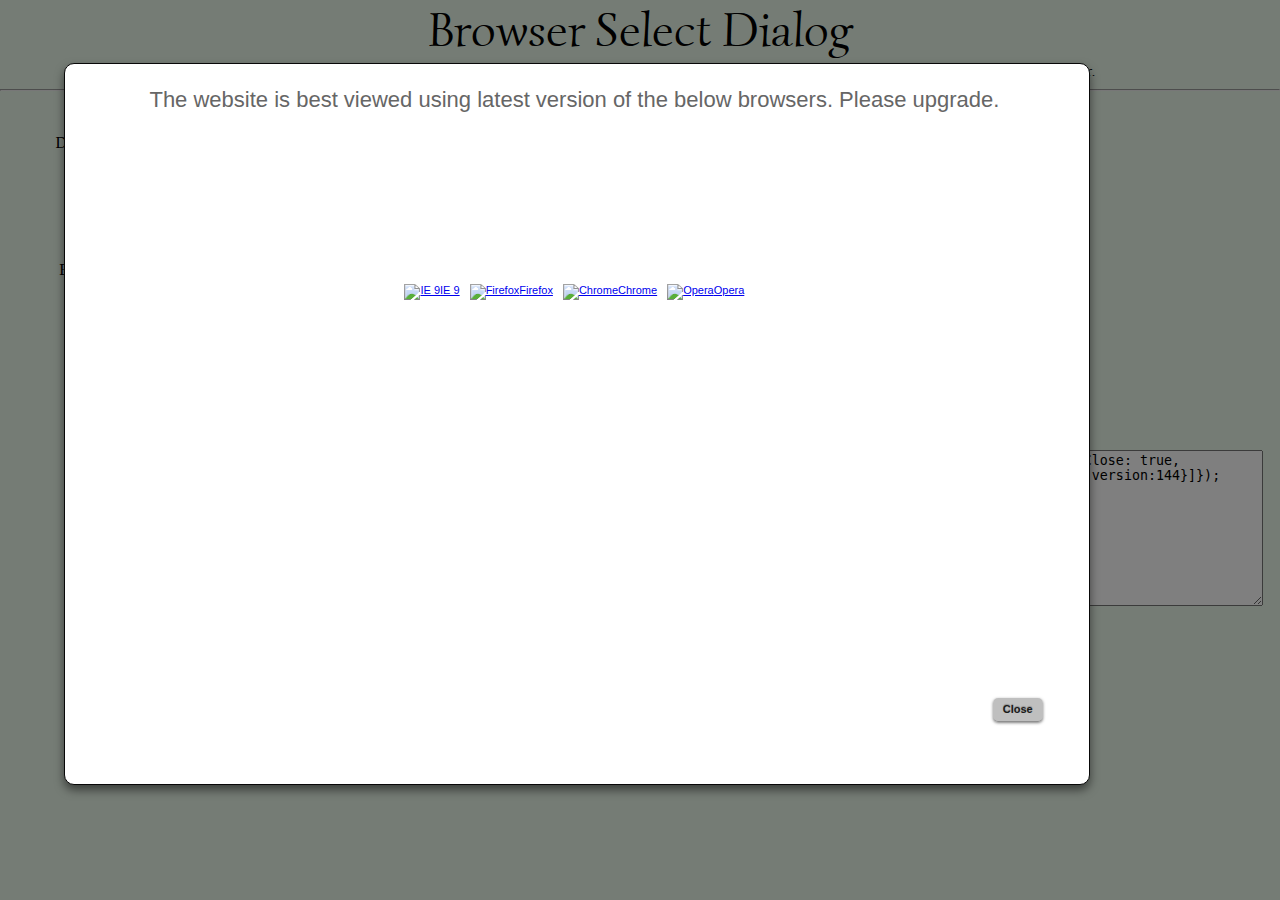
==== index.html @ 3c819304 "First version of demo website" ====
<!DOCTYPE HTML>
<html>
	<head>
		<!--[if lt IE 9]>
			<script src="https://raw.github.com/douglascrockford/JSON-js/master/json2.js"></script>
		<![endif]-->
		<script src="js/jquery.min.js"></script>
		<script src="js/jquery.browserSelect.js"></script>		
		<script src="js/colorpicker.js"></script>		
		
		<link type="text/css" rel="stylesheet" href="css/browserSelect.css" />
		<link type="text/css" rel="stylesheet" href="css/colorpicker.css" />
		<link href='http://fonts.googleapis.com/css?family=Simonetta' rel='stylesheet' type='text/css'>
		<script>
			$(document).ready(function(){
				onLoad();								
			});
			var currentBrowser;
			function onLoad(){
				$('#allowClose').prop('checked', true);
				var availBrowsers = ['msie','mozilla','webkit','opera'];
				$.each(availBrowsers, function(index, element){
					if($.browser.hasOwnProperty(element)){
						$('input[value='+element+']').attr('checked', true);
						currentBrowser=element;
					}
				});
				$('#browserVer').val(parseFloat($.browser.version) + 1);
				$('#modalWidth').val(80);
				$('#modalHeight').val(80);
				$('#backgroundColor').val('FFFFFF');
				$('#backgroundColor').ColorPicker({
					onSubmit: function(hsb, hex, rgb, el) {
						$(el).val(hex);
						$(el).ColorPickerHide();
						updateApiCall();
					},
					onBeforeShow: function () {
						$(this).ColorPickerSetColor(this.value);
					}
				}).bind('keyup', function(){
					$(this).ColorPickerSetColor(this.value);
				});
				$('#message').val('The website is best viewed using latest version of the below browsers. Please upgrade.');
				$('body').browserSelect({allowClose: true, displayWhen: [{browser:currentBrowser, version:$('#browserVer').val()}]});
				$('#apiCall').val('$("body").browserSelect({allowClose: true, displayWhen: [{browser:' + currentBrowser + ', version:' + $('#browserVer').val() + '}]});');
				$('input[name=grpBrowser]').attr('disabled', 'disabled');
				$('#browserVer').attr('disabled', 'disabled');
				
				$('#ie9Img').val('http://upload.wikimedia.org/wikipedia/en/1/10/Internet_Explorer_7_Logo.png');
				$('#ie9dl').val('http://windows.microsoft.com/en-us/internet-explorer/downloads/ie-9/worldwide-languages');
				$('#ie9lbl').val('IE 9');
				
				$('#ffImg').val('https://assets.mozillalabs.com/Brands-Logos/Firefox/logo-only/firefox_logo-only_RGB.png');
				$('#ffdl').val('http://www.firefox.org/en-US/firefox/all/');
				$('#fflbl').val('Firefox');
				
				$('#cImg').val('http://upload.wikimedia.org/wikipedia/commons/8/87/Google_Chrome_icon_%282011%29.png');
				$('#cdl').val('http://www.google.com/chrome');
				$('#clbl').val('Chrome');
				
				$('#oImg').val('http://business.opera.com/content/download/436/33260/version/1/file/Opera_512x512.png');
				$('#odl').val('http://www.opera.com/download/');
				$('#olbl').val('Opera');
				
				handleChange();
			}
			function handleChange(){
				$('.sec').change(function(){
					updateApiCall();
				});
			}
			function updateApiCall(){
				$('#apiCall').val("$('body').browserSelect("+ JSON.stringify(theConfig())+");");
			}
			function handleSubmit(){
				var config= theConfig();				
				$('body').browserSelect(config);
			}
			function toggleEditDoneLabel(that){
				if($(that).val() == "Edit"){
					$(that).val("Done");
				}else{
					$(that).val("Edit");
				}
			}
			function theConfig(){
				var suggestBr = [];
				$.each($("input[name='suggestBrowsers']:checked"),  function() {
				  suggestBr.push($(this).val());
				});
				return {
					allowClose: $('#allowClose').is(':checked'),
					displayWhen: [{browser:currentBrowser, version:$('#browserVer').val()}],
					width: $('#modalWidth').val() + '%',
					height: $('#modalHeight').val() + '%',
					backgroundColor: '#'+$('#backgroundColor').val(),
					suggestBrowsers: suggestBr,
					message: $('#message').val(),
					ie9: {
						 image: $('#ie9Img').val(),
						 dlLink: $('#ie9dl').val(),
						 label: $('#ie9lbl').val()
					},
					firefox: {
						 image: $('#ffImg').val(),
						 dlLink: $('#ffdl').val(),
						 label: $('#fflbl').val()
					},
					chrome: {
						 image: $('#cImg').val(),
						 dlLink: $('#cdl').val(),
						 label: $('#clbl').val()
					},
					opera: {
						 image: $('#oImg').val(),
						 dlLink: $('#odl').val(),
						 label: $('#olbl').val()
					}
				};
			}
		</script>
		<style>
			html, body{
				height: 100%;
				width: 100%;
				margin: 0;				
			}
			body{
				background: #EBF8EA;				
			}
			#main{
				//height: 100%;
			}
			.sec{
				width: 50%;
				padding: 5px;
				padding-left: 25px;
			}
			.sec span{
				display: inline;
				padding: 0;
				margin: 0;
			}
			.leftSec{
				width: 25%;
				text-align: right;
			}
			.rightSec{
				width: 75%;
				text-align: right;
			}
			.submitBtn{
				padding: 5px;
			}
			.header{
				font-family: 'Simonetta', cursive;
				font-size: 3em;
			}
			.subHeader{
				font-size: 0.35em;
			}
			label{
				padding: 5px;
			}
			.smallLabel{
				font-size: 0.8em;
			}
			.apiCallDiv{
				position: absolute;
				top: 50%;
				left: 50%;
				width: 50%;
			}
			.sgBrowserDiv{
				text-align: left;
				padding-left: 30px;
				display:none;
			}
			.sgBrowserDiv label{
				width: 25%;
			}
			.sgBrowserDiv input{
				width: 75%;
			}
		</style>
	</head>
	<body>
		<div class="header">
			Browser Select Dialog			
			<div class="subHeader">
				<label>The Jquery Browser Select <a href="https://github.com/shreyaspurohit/jquery.plugin.browserSelect">plugin</a> shows a dialog to upgrade/update browser. 
				This allows (IE) users to select new versions of browser.</label>
			</div>
		</div>
		<hr />
		<div id="main">
			<div class="sec">
				<span class="leftSec"><label>Allow Close </label> </span>
				<span class="rightSec"><input type="checkbox" id="allowClose" name="allowClose"/></span>
			</div>
			
			<div class="sec">
				<span class="leftSec"><label>Display bowser select dialog when browser is <label class="smallLabel">(your current browser, required to display the dialog) </label> </span>
				<span class="rightSec">
					<br />
					<input type="radio" name="grpBrowser" value="msie"> msie </input><br />
					<input type="radio" name="grpBrowser" value="mozilla"> mozilla</input><br />
					<input type="radio" name="grpBrowser" value="webkit"> webkit</input><br />
					<input type="radio" name="grpBrowser" value="opera"> opera</input><br />
				</span>
			</div>
			<label style="padding-left:10px;">AND</label>
			<div class="sec">
				<span class="leftSec"><label>Browser version is lesser than <label class="smallLabel">(your current browser version + 1)</label> </label> </span>
				<span class="rightSec"><input type="text" id="browserVer" name="browserVer"/></span>
			</div>
			<div class="sec">
				<span class="leftSec"><label>Width </label> </span>
				<span class="rightSec"><input type="text" id="modalWidth" name="modalWidth"/><label>%</label></span>
			</div>
			<div class="sec">
				<span class="leftSec"><label>Height </label> </span>
				<span class="rightSec"><input type="text" id="modalHeight" name="modalHeight"/><label>%</label></span>
			</div>
			<div class="sec">
				<span class="leftSec"><label>Background Color </label> </span>
				<span class="rightSec">#<input type="text" id="backgroundColor" name="backgroundColor"/></span>
			</div>
			<div class="sec">
				<span class="leftSec"><label>Suggest Browser's </label> </span> <br />
				<span class="rightSec">
					<input type="checkbox" name="suggestBrowsers" value="ie9" checked>IE 9 </input> 
					<input type="submit" value="Edit" onclick="$('#ie9EditDiv').toggle('slow');toggleEditDoneLabel(this);"/><br />
					<div class="sgBrowserDiv" id="ie9EditDiv">
						<label>Image URL</label><input type="text" id="ie9Img"></input> <br />
						<label>D/L URL</label><input type="text" id="ie9dl"></input> <br />
						<label>Label</label><input type="text" id="ie9lbl"></input> <br />
					</div>
					
					<input type="checkbox" name="suggestBrowsers" value="firefox" checked>Firefox </input> 
					<input type="submit" value="Edit" onclick="$('#ffEditDiv').toggle('slow');toggleEditDoneLabel(this);"/><br />
					<div class="sgBrowserDiv" id="ffEditDiv">
						<label>Image URL</label><input type="text" id="ffImg"></input> <br />
						<label>D/L URL</label><input type="text" id="ffdl"></input> <br />
						<label>Label</label><input type="text" id="fflbl"></input> <br />
					</div>
					
					<input type="checkbox" name="suggestBrowsers" value="chrome" checked>Chrome </input> 
					<input type="submit" value="Edit" onclick="$('#cEditDiv').toggle('slow');toggleEditDoneLabel(this);"/><br />
					<div class="sgBrowserDiv" id="cEditDiv">
						<label>Image URL</label><input type="text" id="cImg"></input> <br />
						<label>D/L URL</label><input type="text" id="cdl"></input> <br />
						<label>Label</label><input type="text" id="clbl"></input> <br />
					</div>
					
					<input type="checkbox" name="suggestBrowsers" value="opera" checked>Opera </input> 
					<input type="submit" value="Edit" onclick="$('#oEditDiv').toggle('slow');toggleEditDoneLabel(this);"/><br />
					<div class="sgBrowserDiv" id="oEditDiv">
						<label>Image URL</label><input type="text" id="oImg"></input> <br />
						<label>D/L URL</label><input type="text" id="odl"></input> <br />
						<label>Label</label><input type="text" id="olbl"></input> <br />
					</div>
				</span>
			</div>
			
			<div class="sec">
				<span class="leftSec"><label>Message </label> </span>
				<span class="rightSec">
					<textarea id="message" name="message" style="width: 450px;" rows="2" cols="10"></textarea>
				</span>
			</div>
			<div class="sec">
				<input type="submit" value="Submit" class="submitBtn" onclick="handleSubmit()"/>
			</div>
			<div class="apiCallDiv">
				<label>API Call<label class="smallLabel">(on document ready)</label></label><textarea id="apiCall" rows="10" cols="50"></textarea>
			</div>
		</div>
	</body>
</html>
---- css/browserSelect.css ----
#modal-overlay {
 width:100%; 
 height:100%;
 filter:alpha(opacity=50); 
 -moz-opacity:0.5; 
 -khtml-opacity: 0.5; 
 opacity: 0.5; 
 background:#000; 
 position:absolute; 
 top:0; 
 left:0; 
 z-index:100; 
 display:none;
}
#modal-container {
 -webkit-box-shadow: 0px 5px 10px rgba(0, 0, 0, 0.5);
 -moz-box-shadow: 0px 5px 10px rgba(0, 0, 0, 0.5);
 box-shadow: 0px 5px 10px rgba(0, 0, 0, 0.5);
 /* For IE 8 */
 -ms-filter: "progid:DXImageTransform.Microsoft.Shadow(Strength=4, Direction=135, Color='#000000')";
 /* For IE 5.5 - 7 */
 filter: progid:DXImageTransform.Microsoft.Shadow(Strength=4, Direction=135, Color='#000000');
	
 -moz-border-radius: 10px;
 border-radius: 10px;
 -webkit-border-radius: 10px;  
 
 border: 1px solid #080808;
 position: absolute; 
 top:7%;
 left:5%;
 z-index:200; 
 display:none;
 min-width: 750px;
 min-height: 350px;
 
}
#modal-outer-content {
 width:95%;
 height: 95%;
 
 text-align:left; 
 padding:10px; 
 margin:13px;
 color:#666; 
 font-family:"Comic Sans MS", cursive, sans-serif;
 font-size:11px; 
}
#modal-outer-content a.button {
 margin:10px auto 0 auto;
 text-align:center;
 display: none;
 width: 25px;
 
 padding: 5px 10px 6px;
 color: #1A1A1A;
 text-decoration: none;
 font-weight: bold;
 line-height: 1;
 background-color: #BFBFBF;
 
 -moz-border-radius: 5px;
 -webkit-border-radius: 5px;
 border-radius: 5px;
 
 -moz-box-shadow: 0 1px 3px rgba(0,0,0,0.5);
 -webkit-box-shadow: 0 1px 3px rgba(0,0,0,0.5);
 box-shadow: 0 1px 3px rgba(0,0,0,0.5);
 /* For IE 8 */
 -ms-filter: "progid:DXImageTransform.Microsoft.Shadow(Strength=4, Direction=135, Color='#000000')";
 /* For IE 5.5 - 7 */
 filter: progid:DXImageTransform.Microsoft.Shadow(Strength=4, Direction=135, Color='#000000');

 text-shadow: 0 -1px 1px rgba(0,0,0,0.25);
 border-bottom: 1px solid rgba(0,0,0,0.25);
 
 position: relative;
 bottom: 10%; 
 left: 93%;
 text-align: center;
 cursor: pointer;  
}
#modal-outer-content a.button:hover {
 background-color: #E5E5E5;  
}

#modal-inner-content{
 text-align: center;
 width: 100%;
 height: 100%;
}
#modal-inner-content label{
 font-family:"Comic Sans MS", cursive, sans-serif;
 font-size:2em; 
}
#modal-browser-types a {
 padding: 5px;
}
#modal-browser-types{
 position: relative;
 top: 25%;
}
#modal-browser-types a img{
 border: none;
 width: 128x;
 height: 128px;
}
.parent {
 text-align: center;
}

#modal-button-close {
 position: relative;
 bottom: 10%; 
 left: 0%;
}
---- css/colorpicker.css ----
.colorpicker {
	width: 356px;
	height: 176px;
	overflow: hidden;
	position: absolute;
	background: url(images/colorpicker_background.png);
	font-family: Arial, Helvetica, sans-serif;
	display: none;
}
.colorpicker_color {
	width: 150px;
	height: 150px;
	left: 14px;
	top: 13px;
	position: absolute;
	background: #f00;
	overflow: hidden;
	cursor: crosshair;
}
.colorpicker_color div {
	position: absolute;
	top: 0;
	left: 0;
	width: 150px;
	height: 150px;
	background: url(images/colorpicker_overlay.png);
}
.colorpicker_color div div {
	position: absolute;
	top: 0;
	left: 0;
	width: 11px;
	height: 11px;
	overflow: hidden;
	background: url(images/colorpicker_select.gif);
	margin: -5px 0 0 -5px;
}
.colorpicker_hue {
	position: absolute;
	top: 13px;
	left: 171px;
	width: 35px;
	height: 150px;
	cursor: n-resize;
}
.colorpicker_hue div {
	position: absolute;
	width: 35px;
	height: 9px;
	overflow: hidden;
	background: url(images/colorpicker_indic.gif) left top;
	margin: -4px 0 0 0;
	left: 0px;
}
.colorpicker_new_color {
	position: absolute;
	width: 60px;
	height: 30px;
	left: 213px;
	top: 13px;
	background: #f00;
}
.colorpicker_current_color {
	position: absolute;
	width: 60px;
	height: 30px;
	left: 283px;
	top: 13px;
	background: #f00;
}
.colorpicker input {
	background-color: transparent;
	border: 1px solid transparent;
	position: absolute;
	font-size: 10px;
	font-family: Arial, Helvetica, sans-serif;
	color: #898989;
	top: 4px;
	right: 11px;
	text-align: right;
	margin: 0;
	padding: 0;
	height: 11px;
}
.colorpicker_hex {
	position: absolute;
	width: 72px;
	height: 22px;
	background: url(images/colorpicker_hex.png) top;
	left: 212px;
	top: 142px;
}
.colorpicker_hex input {
	right: 6px;
}
.colorpicker_field {
	height: 22px;
	width: 62px;
	background-position: top;
	position: absolute;
}
.colorpicker_field span {
	position: absolute;
	width: 12px;
	height: 22px;
	overflow: hidden;
	top: 0;
	right: 0;
	cursor: n-resize;
}
.colorpicker_rgb_r {
	background-image: url(images/colorpicker_rgb_r.png);
	top: 52px;
	left: 212px;
}
.colorpicker_rgb_g {
	background-image: url(images/colorpicker_rgb_g.png);
	top: 82px;
	left: 212px;
}
.colorpicker_rgb_b {
	background-image: url(images/colorpicker_rgb_b.png);
	top: 112px;
	left: 212px;
}
.colorpicker_hsb_h {
	background-image: url(images/colorpicker_hsb_h.png);
	top: 52px;
	left: 282px;
}
.colorpicker_hsb_s {
	background-image: url(images/colorpicker_hsb_s.png);
	top: 82px;
	left: 282px;
}
.colorpicker_hsb_b {
	background-image: url(images/colorpicker_hsb_b.png);
	top: 112px;
	left: 282px;
}
.colorpicker_submit {
	position: absolute;
	width: 22px;
	height: 22px;
	background: url(images/colorpicker_submit.png) top;
	left: 322px;
	top: 142px;
	overflow: hidden;
}
.colorpicker_focus {
	background-position: center;
}
.colorpicker_hex.colorpicker_focus {
	background-position: bottom;
}
.colorpicker_submit.colorpicker_focus {
	background-position: bottom;
}
.colorpicker_slider {
	background-position: bottom;
}
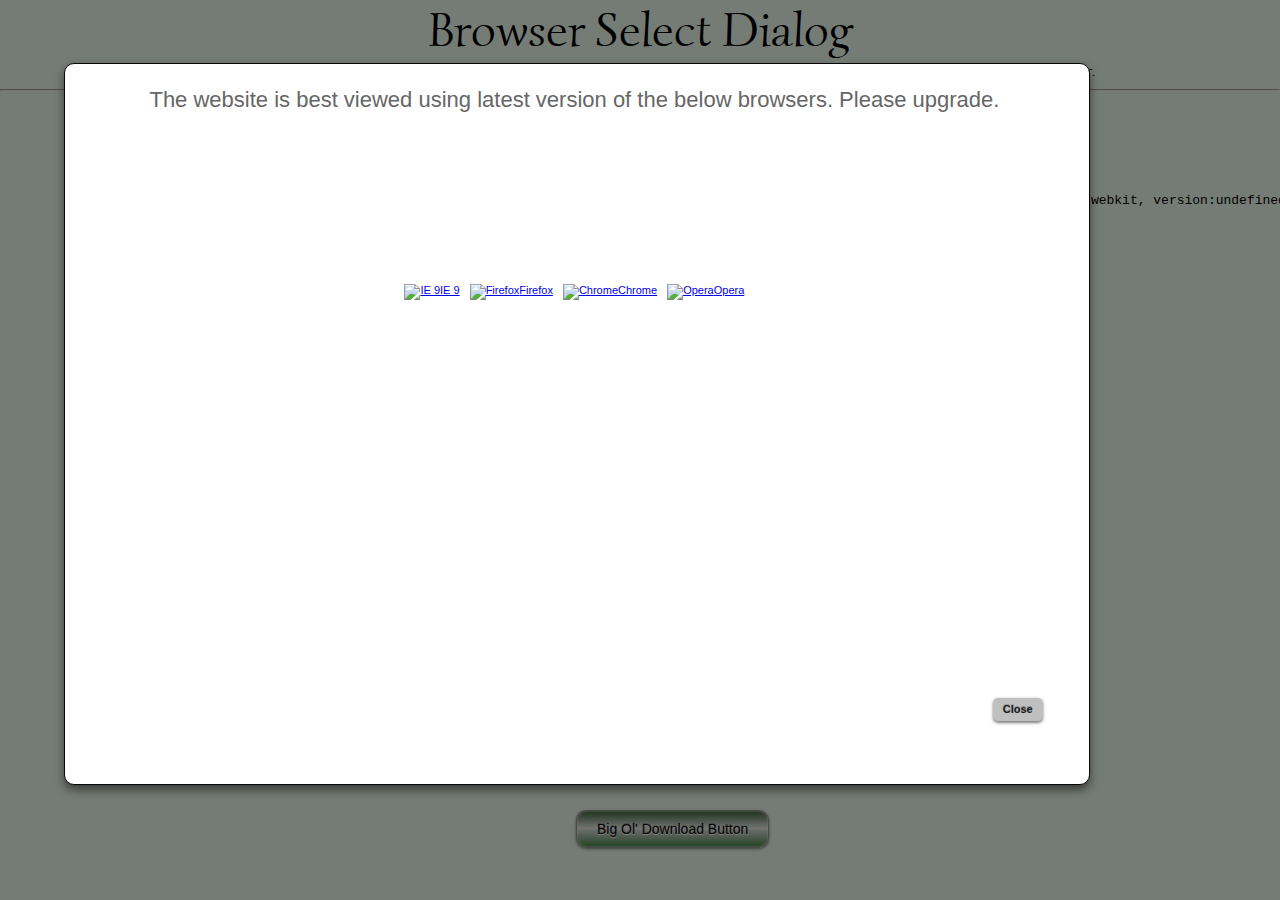
==== commit 90cb1575: "Merge from trunk" ====
--- a/index.html
+++ b/index.html
@@ -1,188 +1,37 @@
 <!DOCTYPE HTML>
 <html>
 	<head>
+		<title>
+			Jquery Browser Select Plugin
+		</title>
+		<meta name="description" content="Jquery Browser Select Plugin" />
+		<meta name="keywords" content="Shreyas Purohit, IE redirect, browser select dialog, browser popup, browser select popup, browser dialog" />
+		
 		<!--[if lt IE 9]>
 			<script src="https://raw.github.com/douglascrockford/JSON-js/master/json2.js"></script>
 		<![endif]-->
 		<script src="js/jquery.min.js"></script>
 		<script src="js/jquery.browserSelect.js"></script>		
-		<script src="js/colorpicker.js"></script>		
+		<script src="js/colorpicker.js"></script>				
+		<script src="js/app.js"></script>				
+		<script src="http://alexgorbatchev.com/pub/sh/current/scripts/shCore.js" type="text/javascript"></script>
+		<script src="http://alexgorbatchev.com/pub/sh/current/scripts/shAutoloader.js" type="text/javascript"></script>
+		<script src="http://alexgorbatchev.com/pub/sh/current/scripts/shBrushJScript.js" type="text/javascript"></script>
 		
+		<link href="http://alexgorbatchev.com/pub/sh/current/styles/shThemeDefault.css" rel="stylesheet" type="text/css" />
 		<link type="text/css" rel="stylesheet" href="css/browserSelect.css" />
 		<link type="text/css" rel="stylesheet" href="css/colorpicker.css" />
 		<link href='http://fonts.googleapis.com/css?family=Simonetta' rel='stylesheet' type='text/css'>
+		<link type="text/css" rel="stylesheet" href="css/app.css" />
+		
 		<script>
-			$(document).ready(function(){
+			$(document).ready(function(){				
 				onLoad();								
-			});
-			var currentBrowser;
-			function onLoad(){
-				$('#allowClose').prop('checked', true);
-				var availBrowsers = ['msie','mozilla','webkit','opera'];
-				$.each(availBrowsers, function(index, element){
-					if($.browser.hasOwnProperty(element)){
-						$('input[value='+element+']').attr('checked', true);
-						currentBrowser=element;
-					}
-				});
-				$('#browserVer').val(parseFloat($.browser.version) + 1);
-				$('#modalWidth').val(80);
-				$('#modalHeight').val(80);
-				$('#backgroundColor').val('FFFFFF');
-				$('#backgroundColor').ColorPicker({
-					onSubmit: function(hsb, hex, rgb, el) {
-						$(el).val(hex);
-						$(el).ColorPickerHide();
-						updateApiCall();
-					},
-					onBeforeShow: function () {
-						$(this).ColorPickerSetColor(this.value);
-					}
-				}).bind('keyup', function(){
-					$(this).ColorPickerSetColor(this.value);
-				});
-				$('#message').val('The website is best viewed using latest version of the below browsers. Please upgrade.');
-				$('body').browserSelect({allowClose: true, displayWhen: [{browser:currentBrowser, version:$('#browserVer').val()}]});
-				$('#apiCall').val('$("body").browserSelect({allowClose: true, displayWhen: [{browser:' + currentBrowser + ', version:' + $('#browserVer').val() + '}]});');
-				$('input[name=grpBrowser]').attr('disabled', 'disabled');
-				$('#browserVer').attr('disabled', 'disabled');
-				
-				$('#ie9Img').val('http://upload.wikimedia.org/wikipedia/en/1/10/Internet_Explorer_7_Logo.png');
-				$('#ie9dl').val('http://windows.microsoft.com/en-us/internet-explorer/downloads/ie-9/worldwide-languages');
-				$('#ie9lbl').val('IE 9');
-				
-				$('#ffImg').val('https://assets.mozillalabs.com/Brands-Logos/Firefox/logo-only/firefox_logo-only_RGB.png');
-				$('#ffdl').val('http://www.firefox.org/en-US/firefox/all/');
-				$('#fflbl').val('Firefox');
-				
-				$('#cImg').val('http://upload.wikimedia.org/wikipedia/commons/8/87/Google_Chrome_icon_%282011%29.png');
-				$('#cdl').val('http://www.google.com/chrome');
-				$('#clbl').val('Chrome');
-				
-				$('#oImg').val('http://business.opera.com/content/download/436/33260/version/1/file/Opera_512x512.png');
-				$('#odl').val('http://www.opera.com/download/');
-				$('#olbl').val('Opera');
-				
-				handleChange();
-			}
-			function handleChange(){
-				$('.sec').change(function(){
-					updateApiCall();
-				});
-			}
-			function updateApiCall(){
-				$('#apiCall').val("$('body').browserSelect("+ JSON.stringify(theConfig())+");");
-			}
-			function handleSubmit(){
-				var config= theConfig();				
-				$('body').browserSelect(config);
-			}
-			function toggleEditDoneLabel(that){
-				if($(that).val() == "Edit"){
-					$(that).val("Done");
-				}else{
-					$(that).val("Edit");
-				}
-			}
-			function theConfig(){
-				var suggestBr = [];
-				$.each($("input[name='suggestBrowsers']:checked"),  function() {
-				  suggestBr.push($(this).val());
-				});
-				return {
-					allowClose: $('#allowClose').is(':checked'),
-					displayWhen: [{browser:currentBrowser, version:$('#browserVer').val()}],
-					width: $('#modalWidth').val() + '%',
-					height: $('#modalHeight').val() + '%',
-					backgroundColor: '#'+$('#backgroundColor').val(),
-					suggestBrowsers: suggestBr,
-					message: $('#message').val(),
-					ie9: {
-						 image: $('#ie9Img').val(),
-						 dlLink: $('#ie9dl').val(),
-						 label: $('#ie9lbl').val()
-					},
-					firefox: {
-						 image: $('#ffImg').val(),
-						 dlLink: $('#ffdl').val(),
-						 label: $('#fflbl').val()
-					},
-					chrome: {
-						 image: $('#cImg').val(),
-						 dlLink: $('#cdl').val(),
-						 label: $('#clbl').val()
-					},
-					opera: {
-						 image: $('#oImg').val(),
-						 dlLink: $('#odl').val(),
-						 label: $('#olbl').val()
-					}
-				};
-			}
+			});			
 		</script>
 		<style>
-			html, body{
-				height: 100%;
-				width: 100%;
-				margin: 0;				
-			}
-			body{
-				background: #EBF8EA;				
-			}
-			#main{
-				//height: 100%;
-			}
-			.sec{
-				width: 50%;
-				padding: 5px;
-				padding-left: 25px;
-			}
-			.sec span{
-				display: inline;
-				padding: 0;
-				margin: 0;
-			}
-			.leftSec{
-				width: 25%;
-				text-align: right;
-			}
-			.rightSec{
-				width: 75%;
-				text-align: right;
-			}
-			.submitBtn{
-				padding: 5px;
-			}
-			.header{
-				font-family: 'Simonetta', cursive;
-				font-size: 3em;
-			}
-			.subHeader{
-				font-size: 0.35em;
-			}
-			label{
-				padding: 5px;
-			}
-			.smallLabel{
-				font-size: 0.8em;
-			}
-			.apiCallDiv{
-				position: absolute;
-				top: 50%;
-				left: 50%;
-				width: 50%;
-			}
-			.sgBrowserDiv{
-				text-align: left;
-				padding-left: 30px;
-				display:none;
-			}
-			.sgBrowserDiv label{
-				width: 25%;
-			}
-			.sgBrowserDiv input{
-				width: 75%;
-			}
+			
+			
 		</style>
 	</head>
 	<body>
@@ -201,65 +50,60 @@
 			</div>
 			
 			<div class="sec">
-				<span class="leftSec"><label>Display bowser select dialog when browser is <label class="smallLabel">(your current browser, required to display the dialog) </label> </span>
+				<span class="leftSec"><label>Display bowser select dialog when browser and version (less than) is</label></span>
 				<span class="rightSec">
 					<br />
-					<input type="radio" name="grpBrowser" value="msie"> msie </input><br />
-					<input type="radio" name="grpBrowser" value="mozilla"> mozilla</input><br />
-					<input type="radio" name="grpBrowser" value="webkit"> webkit</input><br />
-					<input type="radio" name="grpBrowser" value="opera"> opera</input><br />
+					<input type="checkbox" name="grpBrowser" value="msie" autocomplete="off"> msie </input><span style="padding-left:10px"><input type="text" id="msieVer" style="width:20px;" autocomplete="off"/></span><br />
+					<input type="checkbox" name="grpBrowser" value="mozilla" autocomplete="off"> mozilla</input><span style="padding-left:10px"><input type="text" id="mozillaVer" style="width:20px;" autocomplete="off"/></span><br />
+					<input type="checkbox" name="grpBrowser" value="webkit" autocomplete="off"> webkit</input><span style="padding-left:10px"><input type="text" id="webkitVer" style="width:20px;" autocomplete="off"/></span><br />
+					<input type="checkbox" name="grpBrowser" value="opera" autocomplete="off"> opera</input><span style="padding-left:10px"><input type="text" id="operaVer" style="width:20px;" autocomplete="off"/></span><br />
 				</span>
-			</div>
-			<label style="padding-left:10px;">AND</label>
-			<div class="sec">
-				<span class="leftSec"><label>Browser version is lesser than <label class="smallLabel">(your current browser version + 1)</label> </label> </span>
-				<span class="rightSec"><input type="text" id="browserVer" name="browserVer"/></span>
-			</div>
+			</div>			
 			<div class="sec">
 				<span class="leftSec"><label>Width </label> </span>
-				<span class="rightSec"><input type="text" id="modalWidth" name="modalWidth"/><label>%</label></span>
+				<span class="rightSec"><input type="text" id="modalWidth" name="modalWidth" autocomplete="off"/><label>%</label></span>
 			</div>
 			<div class="sec">
 				<span class="leftSec"><label>Height </label> </span>
-				<span class="rightSec"><input type="text" id="modalHeight" name="modalHeight"/><label>%</label></span>
+				<span class="rightSec"><input type="text" id="modalHeight" name="modalHeight" autocomplete="off"/><label>%</label></span>
 			</div>
 			<div class="sec">
 				<span class="leftSec"><label>Background Color </label> </span>
-				<span class="rightSec">#<input type="text" id="backgroundColor" name="backgroundColor"/></span>
+				<span class="rightSec">#<input type="text" id="backgroundColor" name="backgroundColor" autocomplete="off"/></span>
 			</div>
 			<div class="sec">
 				<span class="leftSec"><label>Suggest Browser's </label> </span> <br />
 				<span class="rightSec">
-					<input type="checkbox" name="suggestBrowsers" value="ie9" checked>IE 9 </input> 
+					<input type="checkbox" name="suggestBrowsers" value="ie9" autocomplete="off" checked>IE 9 </input> 
 					<input type="submit" value="Edit" onclick="$('#ie9EditDiv').toggle('slow');toggleEditDoneLabel(this);"/><br />
 					<div class="sgBrowserDiv" id="ie9EditDiv">
-						<label>Image URL</label><input type="text" id="ie9Img"></input> <br />
-						<label>D/L URL</label><input type="text" id="ie9dl"></input> <br />
-						<label>Label</label><input type="text" id="ie9lbl"></input> <br />
+						<label>Image URL</label><input type="text" id="ie9Img" autocomplete="off"></input> <br />
+						<label>D/L URL</label><input type="text" id="ie9dl" autocomplete="off"></input> <br />
+						<label>Label</label><input type="text" id="ie9lbl" autocomplete="off"></input> <br />
 					</div>
 					
-					<input type="checkbox" name="suggestBrowsers" value="firefox" checked>Firefox </input> 
+					<input type="checkbox" name="suggestBrowsers" value="firefox" autocomplete="off" checked>Firefox </input> 
 					<input type="submit" value="Edit" onclick="$('#ffEditDiv').toggle('slow');toggleEditDoneLabel(this);"/><br />
 					<div class="sgBrowserDiv" id="ffEditDiv">
-						<label>Image URL</label><input type="text" id="ffImg"></input> <br />
-						<label>D/L URL</label><input type="text" id="ffdl"></input> <br />
-						<label>Label</label><input type="text" id="fflbl"></input> <br />
+						<label>Image URL</label><input type="text" id="ffImg" autocomplete="off"></input> <br />
+						<label>D/L URL</label><input type="text" id="ffdl" autocomplete="off"></input> <br />
+						<label>Label</label><input type="text" id="fflbl" autocomplete="off"></input> <br />
 					</div>
 					
-					<input type="checkbox" name="suggestBrowsers" value="chrome" checked>Chrome </input> 
+					<input type="checkbox" name="suggestBrowsers" value="chrome" autocomplete="off" checked>Chrome </input> 
 					<input type="submit" value="Edit" onclick="$('#cEditDiv').toggle('slow');toggleEditDoneLabel(this);"/><br />
 					<div class="sgBrowserDiv" id="cEditDiv">
-						<label>Image URL</label><input type="text" id="cImg"></input> <br />
-						<label>D/L URL</label><input type="text" id="cdl"></input> <br />
-						<label>Label</label><input type="text" id="clbl"></input> <br />
+						<label>Image URL</label><input type="text" id="cImg" autocomplete="off"></input> <br />
+						<label>D/L URL</label><input type="text" id="cdl" autocomplete="off"></input> <br />
+						<label>Label</label><input type="text" id="clbl" autocomplete="off"></input> <br />
 					</div>
 					
-					<input type="checkbox" name="suggestBrowsers" value="opera" checked>Opera </input> 
+					<input type="checkbox" name="suggestBrowsers" value="opera" autocomplete="off" checked>Opera </input> 
 					<input type="submit" value="Edit" onclick="$('#oEditDiv').toggle('slow');toggleEditDoneLabel(this);"/><br />
 					<div class="sgBrowserDiv" id="oEditDiv">
-						<label>Image URL</label><input type="text" id="oImg"></input> <br />
-						<label>D/L URL</label><input type="text" id="odl"></input> <br />
-						<label>Label</label><input type="text" id="olbl"></input> <br />
+						<label>Image URL</label><input type="text" id="oImg" autocomplete="off"></input> <br />
+						<label>D/L URL</label><input type="text" id="odl" autocomplete="off"></input> <br />
+						<label>Label</label><input type="text" id="olbl" autocomplete="off"></input> <br />
 					</div>
 				</span>
 			</div>
@@ -267,14 +111,17 @@
 			<div class="sec">
 				<span class="leftSec"><label>Message </label> </span>
 				<span class="rightSec">
-					<textarea id="message" name="message" style="width: 450px;" rows="2" cols="10"></textarea>
+					<textarea id="message" name="message" style="width: 450px;" rows="2" cols="10" autocomplete="off"></textarea>
 				</span>
 			</div>
 			<div class="sec">
-				<input type="submit" value="Submit" class="submitBtn" onclick="handleSubmit()"/>
+				<input type="submit" value="Display" class="dispBtn" onclick="handleSubmit()"/>
+				<button type="button" name="" value="" class="css3button" onclick="window.open('https://github.com/shreyaspurohit/jquery.plugin.browserSelect/archive/master.zip', '_blank')">Big Ol' Download Button</button>
 			</div>
 			<div class="apiCallDiv">
-				<label>API Call<label class="smallLabel">(on document ready)</label></label><textarea id="apiCall" rows="10" cols="50"></textarea>
+				<label>API Call<label class="smallLabel">(on document ready)</label></label>
+				<pre id="apiCall" class="brush: js; toolbar: false">
+				</pre>
 			</div>
 		</div>
 	</body>
--- a/css/app.css
+++ b/css/app.css
@@ -0,0 +1,118 @@
+html, body{
+	height: 100%;
+	width: 100%;
+	margin: 0;				
+}
+body{
+	background: #EBF8EA;				
+}
+.sec{
+	width: 50%;
+	padding: 5px;
+	padding-left: 25px;
+}
+.sec span{
+	display: inline;
+	padding: 0;
+	margin: 0;
+}
+.leftSec{
+	width: 25%;
+	text-align: right;
+}
+.rightSec{
+	width: 75%;
+	text-align: right;
+}			
+.header{
+	font-family: 'Simonetta', cursive;
+	font-size: 3em;
+}
+.subHeader{
+	font-size: 0.35em;
+}
+label{
+	padding: 5px;
+}
+.smallLabel{
+	font-size: 0.8em;
+}
+.apiCallDiv{
+	position: absolute;
+	top: 18%;
+	left: 45%;
+	width: 55%;
+}
+#apiCall{
+	width: 100%;
+	white-space: nowrap;
+}
+
+.sgBrowserDiv{
+	text-align: left;
+	padding-left: 30px;
+	display:none;
+}
+.sgBrowserDiv label{
+	width: 25%;
+}
+.sgBrowserDiv input{
+	width: 75%;
+}
+.syntaxhighlighter table td.gutter .line {
+	padding: 0 5px !important;
+}
+.syntaxhighlighter table td.code .line {
+	padding: 0 !important;
+}
+.syntaxhighlighter .gutter {
+	padding-right: 1em !important;
+}
+.syntaxhighlighter table {
+	padding-bottom: 1px !important;
+}
+button.css3button {
+	font-family: Arial, Helvetica, sans-serif;
+	font-size: 14px;
+	color: #050505;
+	padding: 10px 20px;
+	background: -moz-linear-gradient(
+		top,
+		#3a6636 0%,
+		#ebebeb 50%,
+		#dbdbdb 50%,
+		#468546);
+	background: -webkit-gradient(
+		linear, left top, left bottom, 
+		from(#3a6636),
+		color-stop(0.50, #ebebeb),
+		color-stop(0.50, #dbdbdb),
+		to(#468546));
+	-moz-border-radius: 10px;
+	-webkit-border-radius: 10px;
+	border-radius: 10px;
+	border: 1px solid #949494;
+	-moz-box-shadow:
+		0px 1px 3px rgba(000,000,000,0.5),
+		inset 0px 0px 2px rgba(255,255,255,1);
+	-webkit-box-shadow:
+		0px 1px 3px rgba(000,000,000,0.5),
+		inset 0px 0px 2px rgba(255,255,255,1);
+	box-shadow:
+		0px 1px 3px rgba(000,000,000,0.5),
+		inset 0px 0px 2px rgba(255,255,255,1);
+	text-shadow:
+		0px -1px 0px rgba(000,000,000,0.2),
+		0px 1px 0px rgba(255,255,255,1);
+	position: absolute;
+	left: 45%;
+	top: 90%;
+	cursor: pointer;
+	z-index: 100;
+}
+.dispBtn{
+	padding-left: 20px;
+	padding-right: 20px;
+	padding-top: 5px;
+	padding-bottom: 5px;
+}
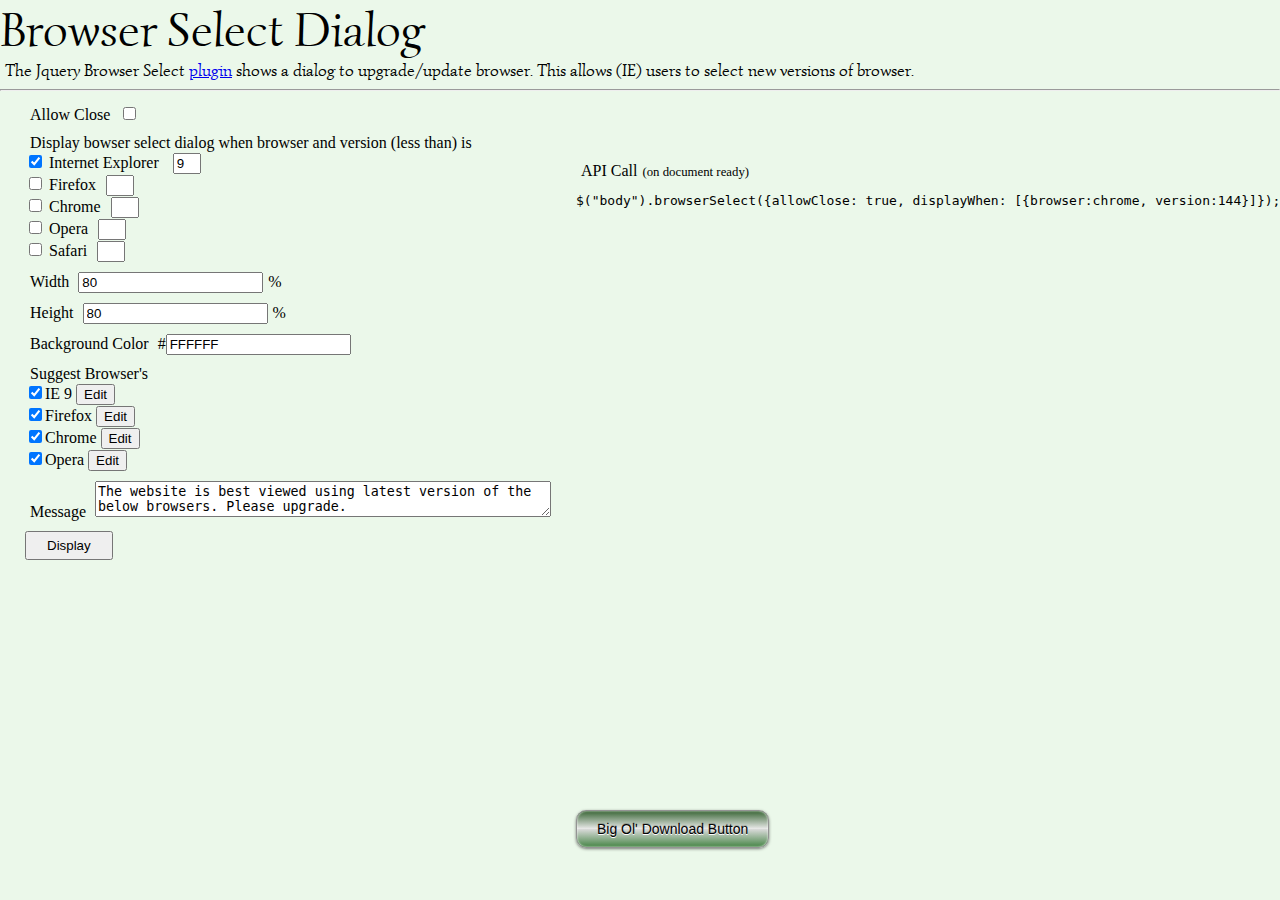
==== commit 79324ac7: "Merge from trunk" ====
--- a/index.html
+++ b/index.html
@@ -53,10 +53,11 @@
 				<span class="leftSec"><label>Display bowser select dialog when browser and version (less than) is</label></span>
 				<span class="rightSec">
 					<br />
-					<input type="checkbox" name="grpBrowser" value="msie" autocomplete="off"> msie </input><span style="padding-left:10px"><input type="text" id="msieVer" style="width:20px;" autocomplete="off"/></span><br />
-					<input type="checkbox" name="grpBrowser" value="mozilla" autocomplete="off"> mozilla</input><span style="padding-left:10px"><input type="text" id="mozillaVer" style="width:20px;" autocomplete="off"/></span><br />
-					<input type="checkbox" name="grpBrowser" value="webkit" autocomplete="off"> webkit</input><span style="padding-left:10px"><input type="text" id="webkitVer" style="width:20px;" autocomplete="off"/></span><br />
-					<input type="checkbox" name="grpBrowser" value="opera" autocomplete="off"> opera</input><span style="padding-left:10px"><input type="text" id="operaVer" style="width:20px;" autocomplete="off"/></span><br />
+					<input type="checkbox" name="grpBrowser" value="explorer" autocomplete="off"> Internet Explorer </input><span style="padding-left:10px"><input type="text" id="explorerVer" style="width:20px;" autocomplete="off"/></span><br />
+					<input type="checkbox" name="grpBrowser" value="firefox" autocomplete="off"> Firefox</input><span style="padding-left:10px"><input type="text" id="firefoxVer" style="width:20px;" autocomplete="off"/></span><br />
+					<input type="checkbox" name="grpBrowser" value="chrome" autocomplete="off"> Chrome</input><span style="padding-left:10px"><input type="text" id="chromeVer" style="width:20px;" autocomplete="off"/></span><br />
+					<input type="checkbox" name="grpBrowser" value="opera" autocomplete="off"> Opera</input><span style="padding-left:10px"><input type="text" id="operaVer" style="width:20px;" autocomplete="off"/></span><br />
+					<input type="checkbox" name="grpBrowser" value="safari" autocomplete="off"> Safari</input><span style="padding-left:10px"><input type="text" id="safariVer" style="width:20px;" autocomplete="off"/></span><br />
 				</span>
 			</div>			
 			<div class="sec">
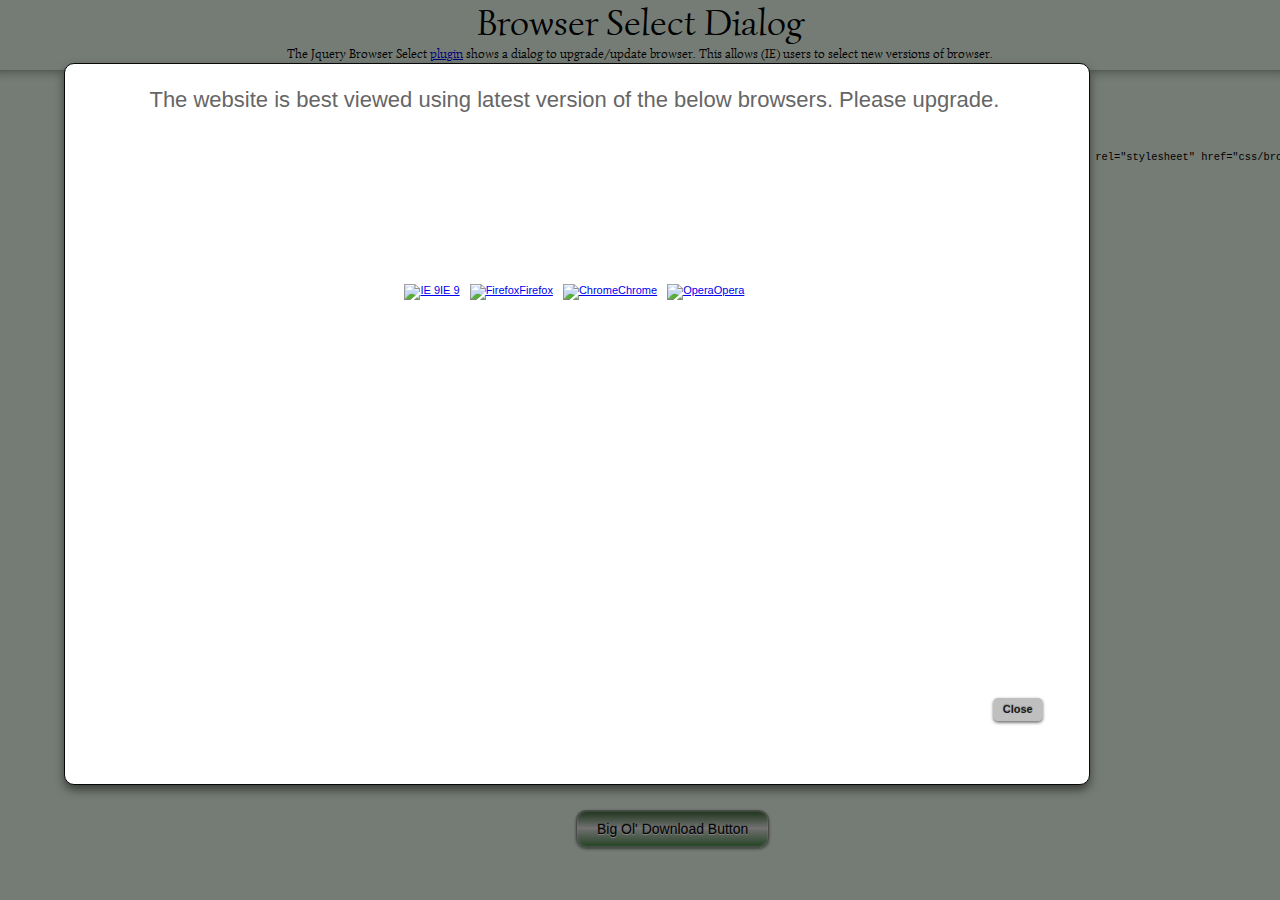
==== commit fad34cb2: "Merge from trunk" ====
--- a/index.html
+++ b/index.html
@@ -44,15 +44,12 @@
 		</div>
 		<hr />
 		<div id="main">
-			<div class="sec">
-				<span class="leftSec"><label>Allow Close </label> </span>
-				<span class="rightSec"><input type="checkbox" id="allowClose" name="allowClose"/></span>
-			</div>
-			
-			<div class="sec">
-				<span class="leftSec"><label>Display bowser select dialog when browser and version (less than) is</label></span>
+		  <div class="group">
+			<label class="groupHeader">Dialog Display Configuration</label>							
+			<div class="sec">					
+				<span class="leftSec" style="padding-bottom:10px;"><label style="padding-bottom:10px;">Display bowser select dialog when browser and version (less than) is</label></span>
+				<div class="spacer"></div>
 				<span class="rightSec">
-					<br />
 					<input type="checkbox" name="grpBrowser" value="explorer" autocomplete="off"> Internet Explorer </input><span style="padding-left:10px"><input type="text" id="explorerVer" style="width:20px;" autocomplete="off"/></span><br />
 					<input type="checkbox" name="grpBrowser" value="firefox" autocomplete="off"> Firefox</input><span style="padding-left:10px"><input type="text" id="firefoxVer" style="width:20px;" autocomplete="off"/></span><br />
 					<input type="checkbox" name="grpBrowser" value="chrome" autocomplete="off"> Chrome</input><span style="padding-left:10px"><input type="text" id="chromeVer" style="width:20px;" autocomplete="off"/></span><br />
@@ -60,6 +57,9 @@
 					<input type="checkbox" name="grpBrowser" value="safari" autocomplete="off"> Safari</input><span style="padding-left:10px"><input type="text" id="safariVer" style="width:20px;" autocomplete="off"/></span><br />
 				</span>
 			</div>			
+		  </div>
+		  <div class="group contentGroup">
+			<label class="groupHeader">Dialog Content Configuration</label>  
 			<div class="sec">
 				<span class="leftSec"><label>Width </label> </span>
 				<span class="rightSec"><input type="text" id="modalWidth" name="modalWidth" autocomplete="off"/><label>%</label></span>
@@ -116,13 +116,18 @@
 				</span>
 			</div>
 			<div class="sec">
+				<span class="leftSec"><label>Allow Close <label class="smallLabel"> (Must select this in order to close the dialog on display)</label></label> </span>				
+				<span class="rightSec"><input type="checkbox" id="allowClose" name="allowClose"/></span>
+				<span class="arrow"><img src="css/images/arrow.gif" alt=""></img></span>
+			</div>
+		  </div>
+			<div class="sec">
 				<input type="submit" value="Display" class="dispBtn" onclick="handleSubmit()"/>
 				<button type="button" name="" value="" class="css3button" onclick="window.open('https://github.com/shreyaspurohit/jquery.plugin.browserSelect/archive/master.zip', '_blank')">Big Ol' Download Button</button>
 			</div>
 			<div class="apiCallDiv">
 				<label>API Call<label class="smallLabel">(on document ready)</label></label>
-				<pre id="apiCall" class="brush: js; toolbar: false">
-				</pre>
+				<pre id="apiCall" class="brush: js; toolbar: false"></pre>
 			</div>
 		</div>
 	</body>
--- a/css/app.css
+++ b/css/app.css
@@ -2,14 +2,18 @@
 	height: 100%;
 	width: 100%;
 	margin: 0;				
+	min-width: 1024px;	
 }
 body{
-	background: #EBF8EA;				
+	background: #EBF8EA url('images/noisy-texture.png') repeat;					
+}
+#main{
+	font-size: 0.8em;
 }
 .sec{
 	width: 50%;
 	padding: 5px;
-	padding-left: 25px;
+	padding-left: 25px;	
 }
 .sec span{
 	display: inline;
@@ -26,7 +30,7 @@
 }			
 .header{
 	font-family: 'Simonetta', cursive;
-	font-size: 3em;
+	font-size: 2.3em;
 }
 .subHeader{
 	font-size: 0.35em;
@@ -39,9 +43,9 @@
 }
 .apiCallDiv{
 	position: absolute;
-	top: 18%;
-	left: 45%;
-	width: 55%;
+	top: 14%;
+	left: 50%;
+	width: 50%;
 }
 #apiCall{
 	width: 100%;
@@ -116,3 +120,42 @@
 	padding-top: 5px;
 	padding-bottom: 5px;
 }
+.spacer{
+	padding-bottom:5px;
+}
+.sectionGroup { 
+	width:40%;
+	
+	background-color: white; 
+	-webkit-box-shadow: 0px 0px 12px rgba(0, 0, 0, 0.4); 
+	-moz-box-shadow: 0px 1px 6px rgba(23, 69, 88, .5);
+	box-shadow: 0px 1px 6px rgba(23, 69, 88, .5);
+	
+	/* rounded corners */
+	-webkit-border-radius: 20px;
+	-moz-border-radius: 20px; 
+	border-radius: 20px;
+
+	/* gradients */
+	background: -webkit-gradient(linear, left top, left bottom, 
+	color-stop(0%, white), color-stop(15%, white), color-stop(100%, #D7E9F5)); 
+	background: -moz-linear-gradient(top, white 0%, white 55%, #D5E4F3 130%); 
+}
+.groupHeader{
+	font-weight: bold;
+	padding-left: 20px;
+}
+.widthAdjust{
+	width: 100%;
+}
+
+hr{
+    height: 12px;
+    border: 0;
+    box-shadow: inset 0 12px 12px -12px rgba(0,0,0,0.5);
+    -moz-box-shadow: inset 0 12px 12px -12px rgba(0,0,0,0.5);
+    -webkit-box-shadow: inset 0 12px 12px -12px rgba(0,0,0,0.5);
+}
+.arrow{
+	display: none;
+}
